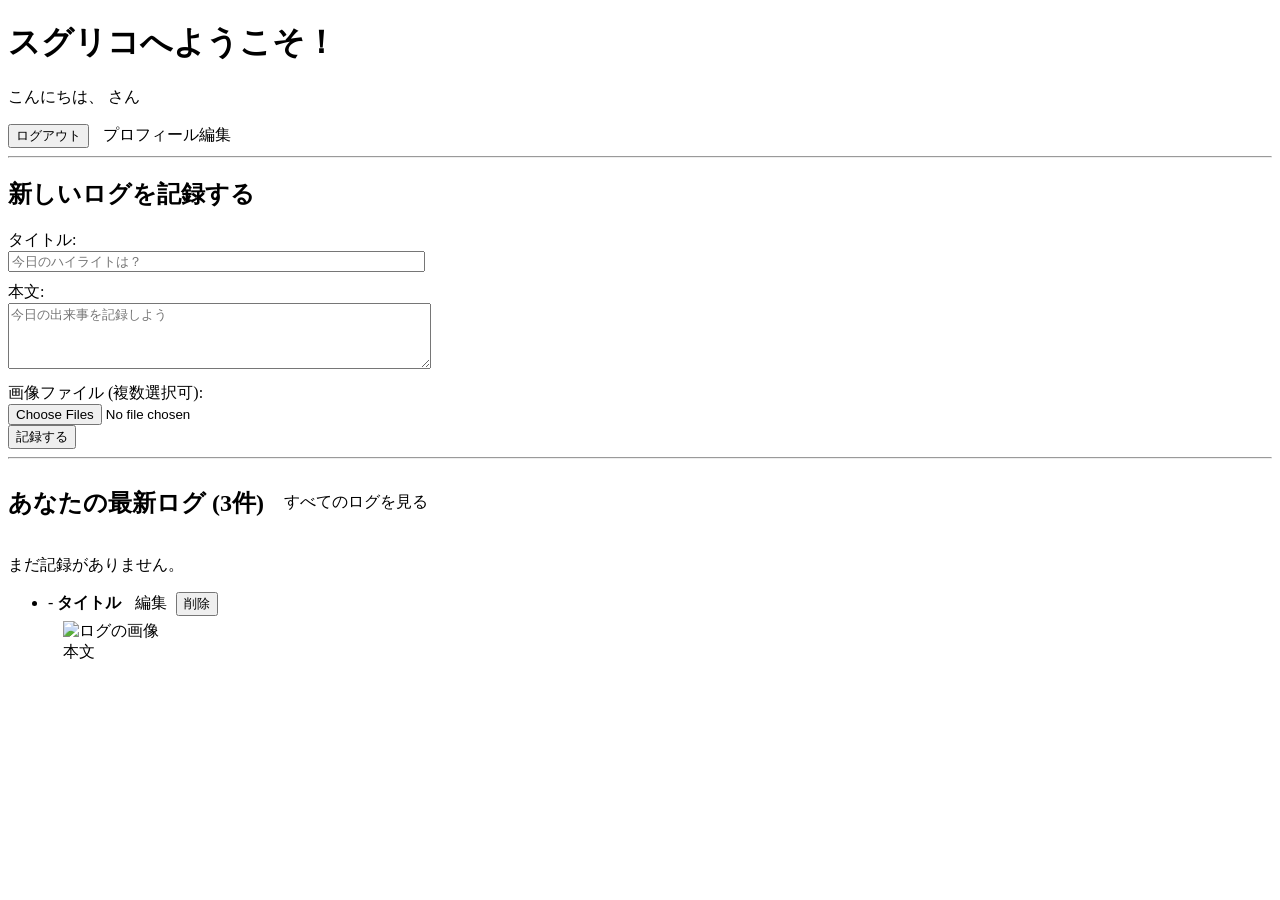
==== suguriko/target/classes/templates/index.html @ a58f85ad "ソートと検索機能の追加、ホーム画面に最新のログを三件のみ表示" ====
<!DOCTYPE html>
<html lang="ja" xmlns:th="http://www.thymeleaf.org" xmlns:sec="http://www.thymeleaf.org/extras/spring-security">
<head>
    <meta charset="UTF-8">
    <title>トップページ | スグリコ</title>
</head>
<body>
    <h1>スグリコへようこそ！</h1>

    <p>こんにちは、<span sec:authentication="name"></span> さん</p>

    <!-- ログアウトフォーム -->
    <form th:action="@{/logout}" method="post" style="display: inline;">
        <button type="submit">ログアウト</button>
    </form>

    <a th:href="@{/profile}" style="margin-left: 10px;">プロフィール編集</a>

    <hr>

    <h2>新しいログを記録する</h2>
    <form th:action="@{/logs}" th:object="${newLog}" method="post" enctype="multipart/form-data">
        <!-- ★★★ タイトル入力欄を追加 ★★★ -->
        <div style="margin-bottom: 10px;">
            <label for="title">タイトル:</label><br>
            <input type="text" th:field="*{title}" id="title" size="50" placeholder="今日のハイライトは？">
        </div>
        
        <!-- ★★★ 本文入力欄 (labelを追加) ★★★ -->
        <div>
            <label for="content">本文:</label><br>
            <textarea th:field="*{content}" id="content" rows="4" cols="50" placeholder="今日の出来事を記録しよう" required></textarea>
        </div>

        <!-- ★★★ 画像追加欄 ★★★ -->
        <div style="margin-top: 10px;">
            <label for="imageFiles">画像ファイル (複数選択可):</label><br> 
            <!-- ★★★ multiple属性を追加し、nameを複数形に変更 ★★★ -->
            <input type="file" name="imageFiles" id="imageFiles" accept="image/*" multiple>
        </div>
        <button type="submit">記録する</button>
    </form>

    <hr>

    <div style="display: flex; align-items: center; gap: 20px;">
        <h2>あなたの最新ログ (3件)</h2>
        <a th:href="@{/logs/archive}">すべてのログを見る</a>
    </div>
    <div th:if="${#lists.isEmpty(logs)}">
        <p>まだ記録がありません。</p>
    </div>
    <div th:unless="${#lists.isEmpty(logs)}">
        <ul th:each="log : ${logs}">
            <li>
                <strong th:text="${#temporals.format(log.createdAt, 'yyyy/MM/dd HH:mm')}"></strong> - 
                <strong th:text="${log.title}">タイトル</strong>
                <a th:href="@{/logs/{id}/edit(id=${log.id})}" style="margin-left: 10px;">編集</a>
        
                <form th:action="@{/logs/{id}/delete(id=${log.id})}" method="post" style="display: inline; margin-left: 5px;">
                    <button type="submit" onclick="return confirm('本当にこのログを削除しますか？');">削除</button>
                </form>
                
                <br>
                <!-- log.images に画像があればループして表示 -->
                <div th:if="${not #lists.isEmpty(log.images)}" style="padding-left: 15px; margin-top: 5px;">
                    <!-- 画像を横に並べるためのコンテナ -->
                    <div style="display: flex; flex-wrap: wrap; gap: 10px;">
                        <div th:each="image : ${log.images}">
                            <img th:src="${image.imageUrl}" alt="ログの画像" style="max-width: 150px; max-height: 150px; object-fit: cover;">
                        </div>
                    </div>
                </div>
                <span th:text="${log.content}" style="padding-left: 15px;">本文</span>
            </li>
        </ul>
    </div>

</body>
</html>
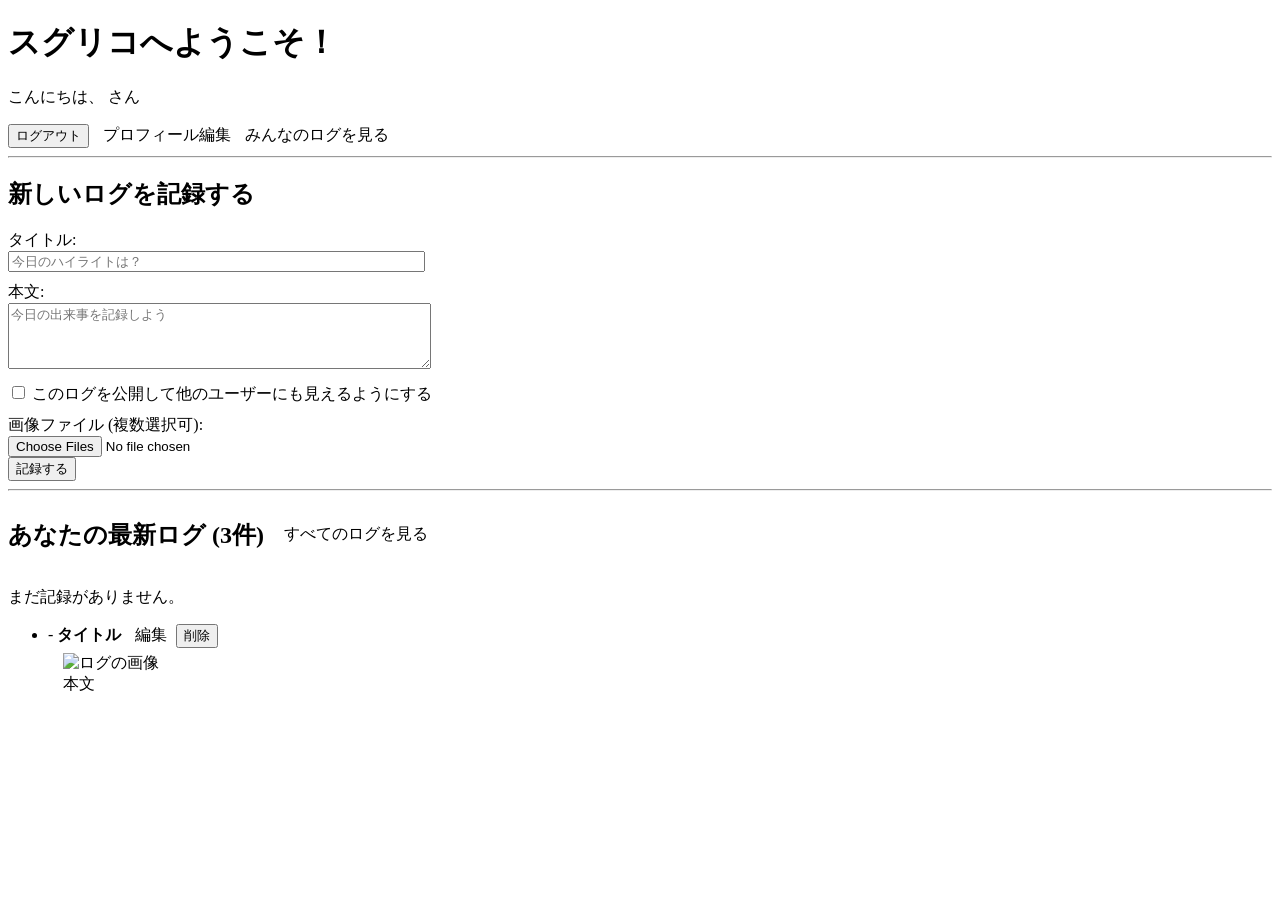
==== commit 97c61ecf: "投稿の公開とタイムラインの実装" ====
--- a/suguriko/target/classes/templates/index.html
+++ b/suguriko/target/classes/templates/index.html
@@ -15,27 +15,25 @@
     </form>
 
     <a th:href="@{/profile}" style="margin-left: 10px;">プロフィール編集</a>
-
+    <a th:href="@{/timeline}" style="margin-left: 10px;">みんなのログを見る</a>
     <hr>
 
     <h2>新しいログを記録する</h2>
     <form th:action="@{/logs}" th:object="${newLog}" method="post" enctype="multipart/form-data">
-        <!-- ★★★ タイトル入力欄を追加 ★★★ -->
         <div style="margin-bottom: 10px;">
             <label for="title">タイトル:</label><br>
             <input type="text" th:field="*{title}" id="title" size="50" placeholder="今日のハイライトは？">
         </div>
-        
-        <!-- ★★★ 本文入力欄 (labelを追加) ★★★ -->
         <div>
             <label for="content">本文:</label><br>
             <textarea th:field="*{content}" id="content" rows="4" cols="50" placeholder="今日の出来事を記録しよう" required></textarea>
         </div>
-
-        <!-- ★★★ 画像追加欄 ★★★ -->
+        <div style="margin-top: 10px;">
+            <input type="checkbox" th:field="*{public}" id="isPublic">
+            <label for="isPublic">このログを公開して他のユーザーにも見えるようにする</label>
+        </div>
         <div style="margin-top: 10px;">
             <label for="imageFiles">画像ファイル (複数選択可):</label><br> 
-            <!-- ★★★ multiple属性を追加し、nameを複数形に変更 ★★★ -->
             <input type="file" name="imageFiles" id="imageFiles" accept="image/*" multiple>
         </div>
         <button type="submit">記録する</button>
@@ -53,8 +51,10 @@
     <div th:unless="${#lists.isEmpty(logs)}">
         <ul th:each="log : ${logs}">
             <li>
+                <a th:href="@{/logs/{id}(id=${log.id})}">
                 <strong th:text="${#temporals.format(log.createdAt, 'yyyy/MM/dd HH:mm')}"></strong> - 
                 <strong th:text="${log.title}">タイトル</strong>
+                </a>
                 <a th:href="@{/logs/{id}/edit(id=${log.id})}" style="margin-left: 10px;">編集</a>
         
                 <form th:action="@{/logs/{id}/delete(id=${log.id})}" method="post" style="display: inline; margin-left: 5px;">
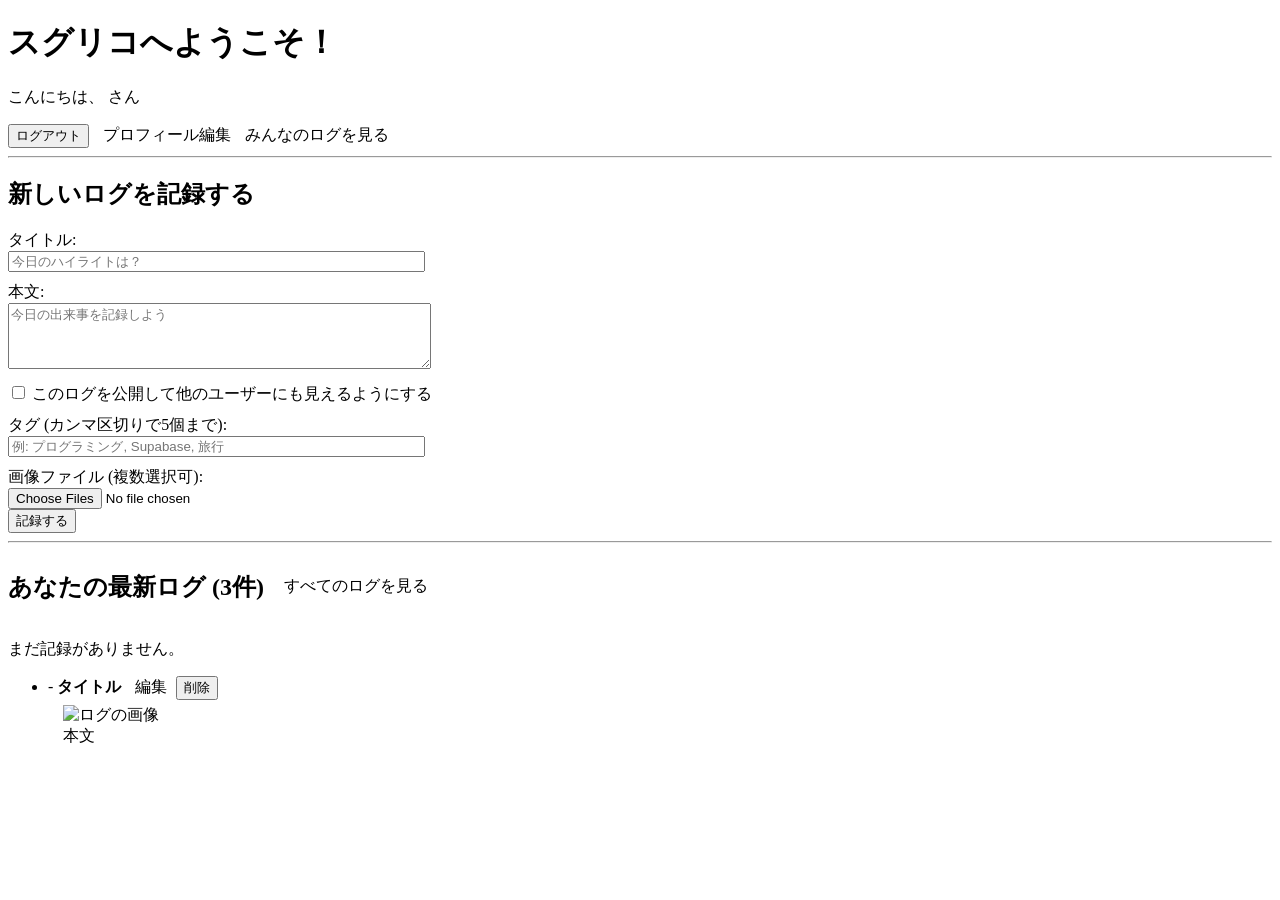
==== commit 664c6bab: "タグ付け可能になった(未完成)" ====
--- a/suguriko/target/classes/templates/index.html
+++ b/suguriko/target/classes/templates/index.html
@@ -33,6 +33,10 @@
             <label for="isPublic">このログを公開して他のユーザーにも見えるようにする</label>
         </div>
         <div style="margin-top: 10px;">
+            <label for="tagInput">タグ (カンマ区切りで5個まで):</label><br>
+            <input type="text" name="tagInput" id="tagInput" size="50" placeholder="例: プログラミング, Supabase, 旅行">
+        </div>
+        <div style="margin-top: 10px;">
             <label for="imageFiles">画像ファイル (複数選択可):</label><br> 
             <input type="file" name="imageFiles" id="imageFiles" accept="image/*" multiple>
         </div>
@@ -52,8 +56,8 @@
         <ul th:each="log : ${logs}">
             <li>
                 <a th:href="@{/logs/{id}(id=${log.id})}">
-                <strong th:text="${#temporals.format(log.createdAt, 'yyyy/MM/dd HH:mm')}"></strong> - 
-                <strong th:text="${log.title}">タイトル</strong>
+                    <strong th:text="${#temporals.format(log.createdAt, 'yyyy/MM/dd HH:mm')}"></strong> - 
+                    <strong th:text="${log.title}">タイトル</strong>
                 </a>
                 <a th:href="@{/logs/{id}/edit(id=${log.id})}" style="margin-left: 10px;">編集</a>
         
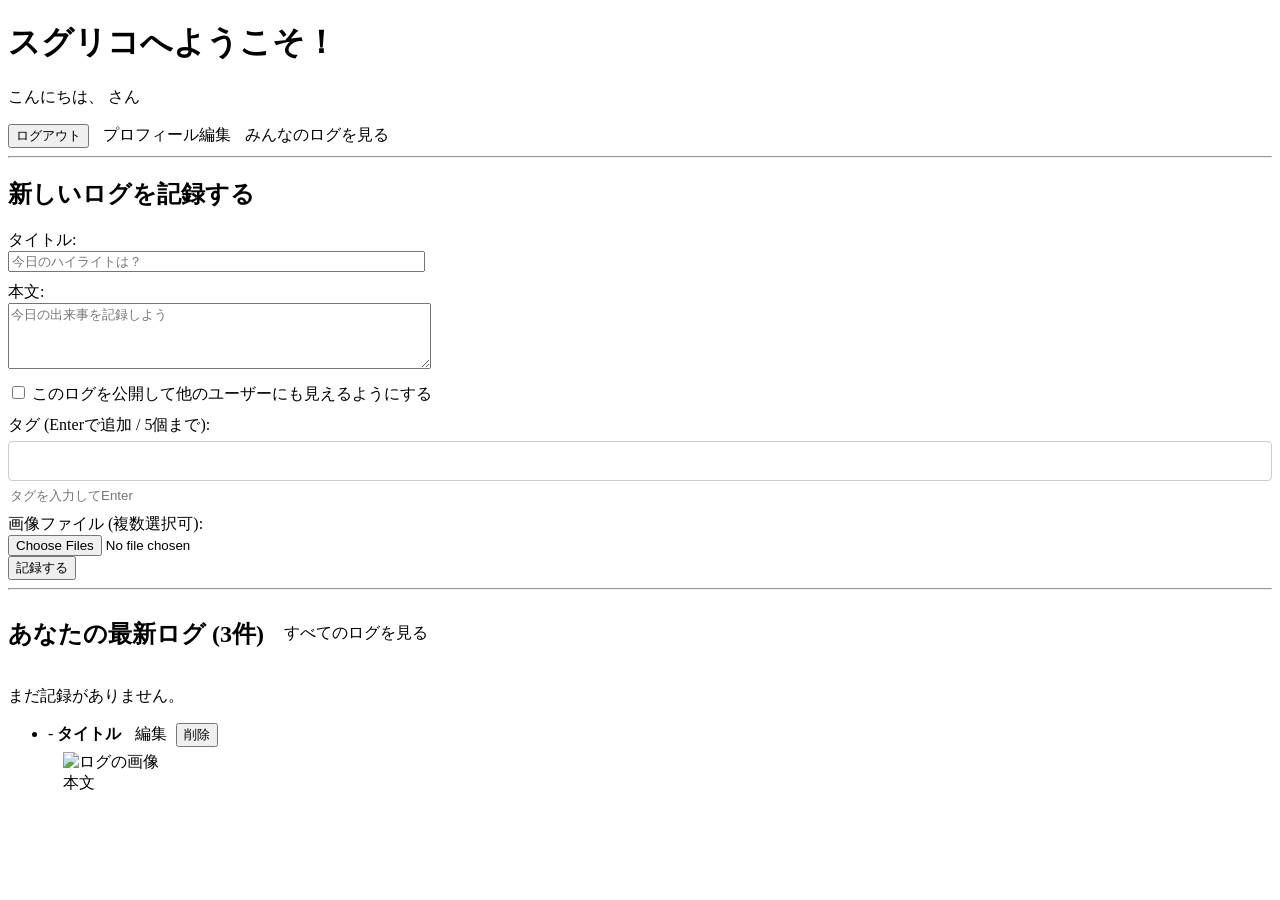
==== commit badce629: "タグのUI/UXの改良その1" ====
--- a/suguriko/target/classes/templates/index.html
+++ b/suguriko/target/classes/templates/index.html
@@ -3,6 +3,25 @@
 <head>
     <meta charset="UTF-8">
     <title>トップページ | スグリコ</title>
+    <style>
+        .tag-badge {
+            display: inline-flex;
+            align-items: center;
+            background-color: #e0e0e0;
+            padding: 4px 8px;
+            border-radius: 12px;
+            font-size: 0.9em;
+        }
+        .tag-remove-btn {
+            margin-left: 8px;
+            cursor: pointer;
+            font-weight: bold;
+            color: #888;
+        }
+        .tag-remove-btn:hover {
+            color: #000;
+        }
+    </style>
 </head>
 <body>
     <h1>スグリコへようこそ！</h1>
@@ -33,8 +52,15 @@
             <label for="isPublic">このログを公開して他のユーザーにも見えるようにする</label>
         </div>
         <div style="margin-top: 10px;">
-            <label for="tagInput">タグ (カンマ区切りで5個まで):</label><br>
-            <input type="text" name="tagInput" id="tagInput" size="50" placeholder="例: プログラミング, Supabase, 旅行">
+            <label>タグ (Enterで追加 / 5個まで):</label>
+            <!-- タグのバッジが表示されるエリア -->
+            <div id="tag-container" style="display: flex; flex-wrap: wrap; gap: 5px; margin-top: 5px; margin-bottom: 5px; min-height: 28px; padding: 5px; border: 1px solid #ccc; border-radius: 4px;">
+                <!-- ここにJavaScriptでタグが追加される -->
+            </div>
+            <!-- 実際の入力欄 -->
+            <input type="text" id="tag-input-field" size="50" placeholder="タグを入力してEnter" style="border: none; outline: none; width: 100%;">
+            <!-- サーバーに送信するための隠しフィールド -->
+            <input type="hidden" name="tagInput" id="tag-input-hidden">
         </div>
         <div style="margin-top: 10px;">
             <label for="imageFiles">画像ファイル (複数選択可):</label><br> 
@@ -80,5 +106,73 @@
         </ul>
     </div>
 
+    <script>
+        const tagContainer = document.getElementById('tag-container');
+        const tagInputField = document.getElementById('tag-input-field');
+        const tagInputHidden = document.getElementById('tag-input-hidden');
+        
+        // 現在のタグを管理するためのSet (重複を防ぐ)
+        const currentTags = new Set();
+
+        // テキスト入力欄でキーが押された時のイベント
+        tagInputField.addEventListener('keydown', function(event) {
+            // Enterキーが押されたら
+            if (event.key === 'Enter') {
+                // 本来のEnterキーの動作（フォーム送信など）をキャンセル
+                event.preventDefault();
+                
+                const tagName = tagInputField.value.trim();
+
+                // 入力が空でない、上限に達していない、かつ重複していない場合のみ追加
+                if (tagName && currentTags.size < 5 && !currentTags.has(tagName)) {
+                    addTag(tagName);
+                    tagInputField.value = ''; // 入力欄をクリア
+                }
+            }
+        });
+        
+        // タグを追加する関数
+        function addTag(name) {
+            currentTags.add(name); // Setに追加
+            
+            // タグバッジのHTML要素を作成
+            const tagBadge = document.createElement('div');
+            tagBadge.classList.add('tag-badge');
+            tagBadge.innerHTML = `
+                <span>${name}</span>
+                <span class="tag-remove-btn" data-name="${name}">×</span>
+            `;
+            
+            // 削除ボタンのイベントリスナーを設定
+            tagBadge.querySelector('.tag-remove-btn').addEventListener('click', function() {
+                removeTag(name);
+            });
+
+            // 画面に表示
+            tagContainer.appendChild(tagBadge);
+            
+            // 隠しフィールドの値を更新
+            updateHiddenInput();
+        }
+
+        // タグを削除する関数
+        function removeTag(name) {
+            currentTags.delete(name); // Setから削除
+
+            // 画面から対応するバッジを削除
+            const badgeToRemove = tagContainer.querySelector(`.tag-remove-btn[data-name="${name}"]`).parentElement;
+            tagContainer.removeChild(badgeToRemove);
+            
+            // 隠しフィールドの値を更新
+            updateHiddenInput();
+        }
+
+        // 隠しフィールドの値を更新する関数
+        function updateHiddenInput() {
+            // Setの内容をカンマ区切りの文字列に変換してセット
+            tagInputHidden.value = Array.from(currentTags).join(',');
+        }
+    </script>
+
 </body>
 </html>
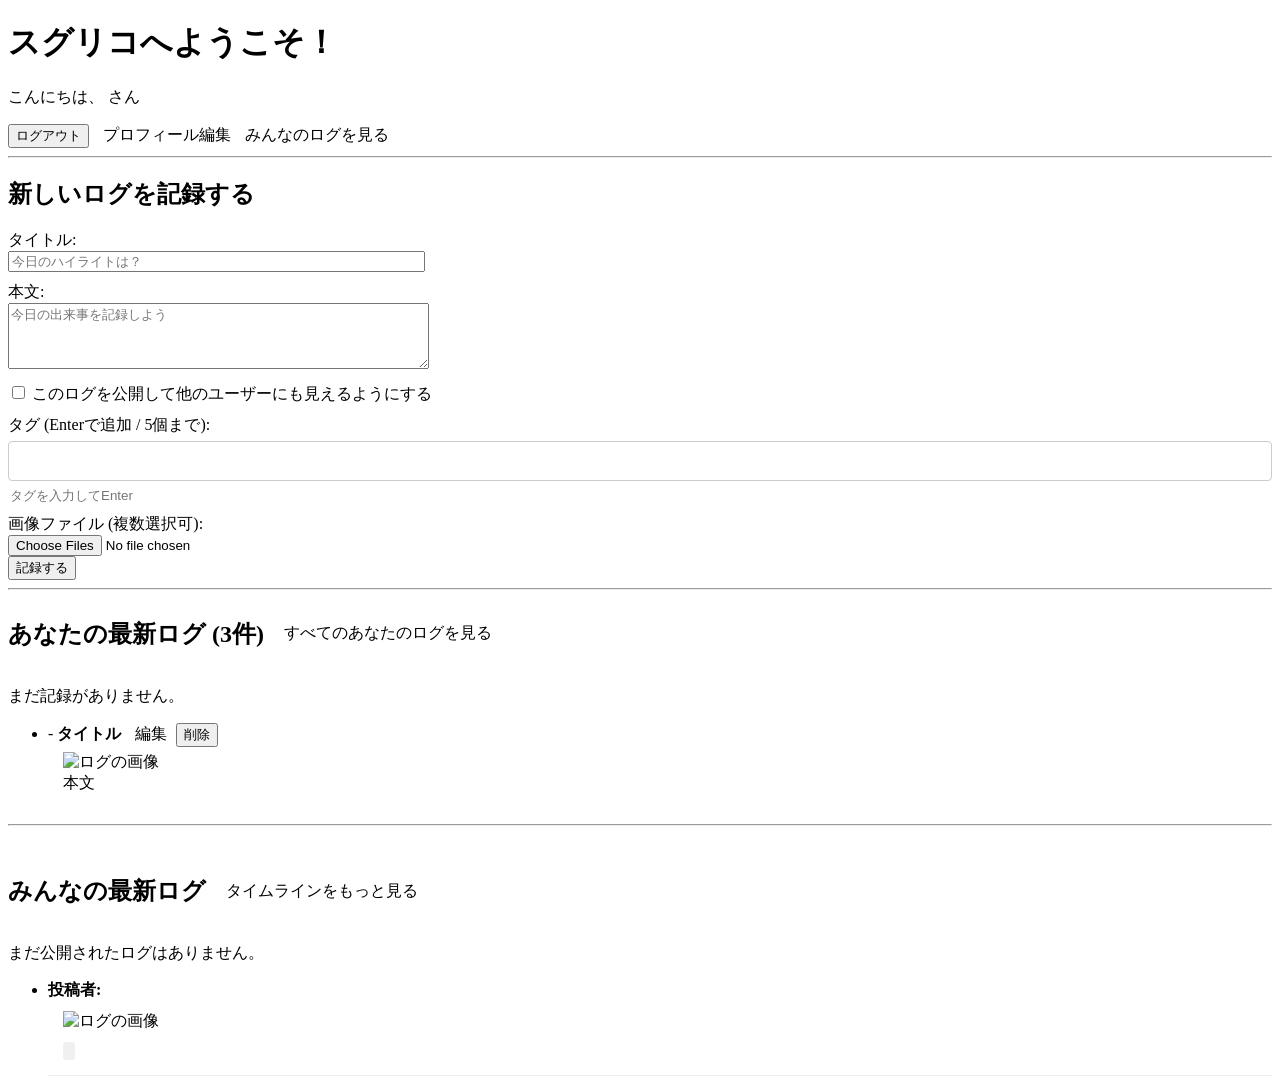
==== commit e4a065c9: "他のユーザーのログを三件表示" ====
--- a/suguriko/target/classes/templates/index.html
+++ b/suguriko/target/classes/templates/index.html
@@ -73,13 +73,13 @@
 
     <div style="display: flex; align-items: center; gap: 20px;">
         <h2>あなたの最新ログ (3件)</h2>
-        <a th:href="@{/logs/archive}">すべてのログを見る</a>
-    </div>
-    <div th:if="${#lists.isEmpty(logs)}">
+        <a th:href="@{/logs/archive}">すべてのあなたのログを見る</a>
+    </div>
+    <div th:if="${#lists.isEmpty(myLogs)}">
         <p>まだ記録がありません。</p>
     </div>
-    <div th:unless="${#lists.isEmpty(logs)}">
-        <ul th:each="log : ${logs}">
+    <div th:unless="${#lists.isEmpty(myLogs)}">
+        <ul th:each="log : ${myLogs}">
             <li>
                 <a th:href="@{/logs/{id}(id=${log.id})}">
                     <strong th:text="${#temporals.format(log.createdAt, 'yyyy/MM/dd HH:mm')}"></strong> - 
@@ -106,6 +106,51 @@
         </ul>
     </div>
 
+     <hr style="margin: 30px 0;">
+
+    <!-- みんなの最新ログ -->
+    <div style="display: flex; align-items: center; gap: 20px;">
+        <h2>みんなの最新ログ</h2>
+        <a th:href="@{/timeline}">タイムラインをもっと見る</a>
+    </div>
+    <div th:if="${#lists.isEmpty(publicLogs)}">
+        <p>まだ公開されたログはありません。</p>
+    </div>
+    <div th:unless="${#lists.isEmpty(publicLogs)}">
+        <ul th:each="log : ${publicLogs}">
+             <!-- ログ表示のブロック (内容は同じだが、編集・削除ボタンがない) -->
+            <li style="border-bottom: 1px solid #eee; padding-bottom: 15px; margin-bottom: 15px;">
+                <!-- 投稿者と日時の情報 -->
+                <div>
+                    <strong>投稿者: <span th:text="${log.user.username}"></span></strong>
+                    <small th:text="${#temporals.format(log.createdAt, 'yyyy/MM/dd HH:mm')}" style="color: #888; margin-left:10px;"></small>
+                </div>
+                
+                <a th:href="@{/logs/{id}(id=${log.id})}" style="text-decoration: none; color: inherit;">
+                    <h3 th:text="${log.title}" style="margin: 10px 0 5px 0;"></h3>
+                    <p th:text="${#strings.abbreviate(log.content, 100)}" style="margin: 0 0 10px 0;"></p>
+                </a>
+
+                <!-- 画像一覧 -->
+                <div th:if="${not #lists.isEmpty(log.images)}" style="padding-left: 15px; margin-top: 5px;">
+                    <div style="display: flex; flex-wrap: wrap; gap: 10px;">
+                        <div th:each="image : ${log.images}">
+                            <img th:src="${image.imageUrl}" alt="ログの画像" style="max-width: 150px; max-height: 150px; object-fit: cover;">
+                        </div>
+                    </div>
+                </div>
+
+                <!-- タグ表示エリア -->
+                <div th:if="${not #sets.isEmpty(log.tags)}" style="margin-top: 10px; padding-left: 15px;">
+                    <a th:each="tag : ${log.tags}" th:href="@{/logs/archive(keyword=${tag.name})}"
+                       style="margin-right: 5px; background-color: #f0f0f0; padding: 1px 6px; border-radius: 3px; font-size: 0.9em; text-decoration: none; color: inherit;">
+                        <span th:text="${tag.name}"></span>
+                    </a>
+                </div>
+            </li>
+        </ul>
+    </div>
+
     <script>
         const tagContainer = document.getElementById('tag-container');
         const tagInputField = document.getElementById('tag-input-field');
